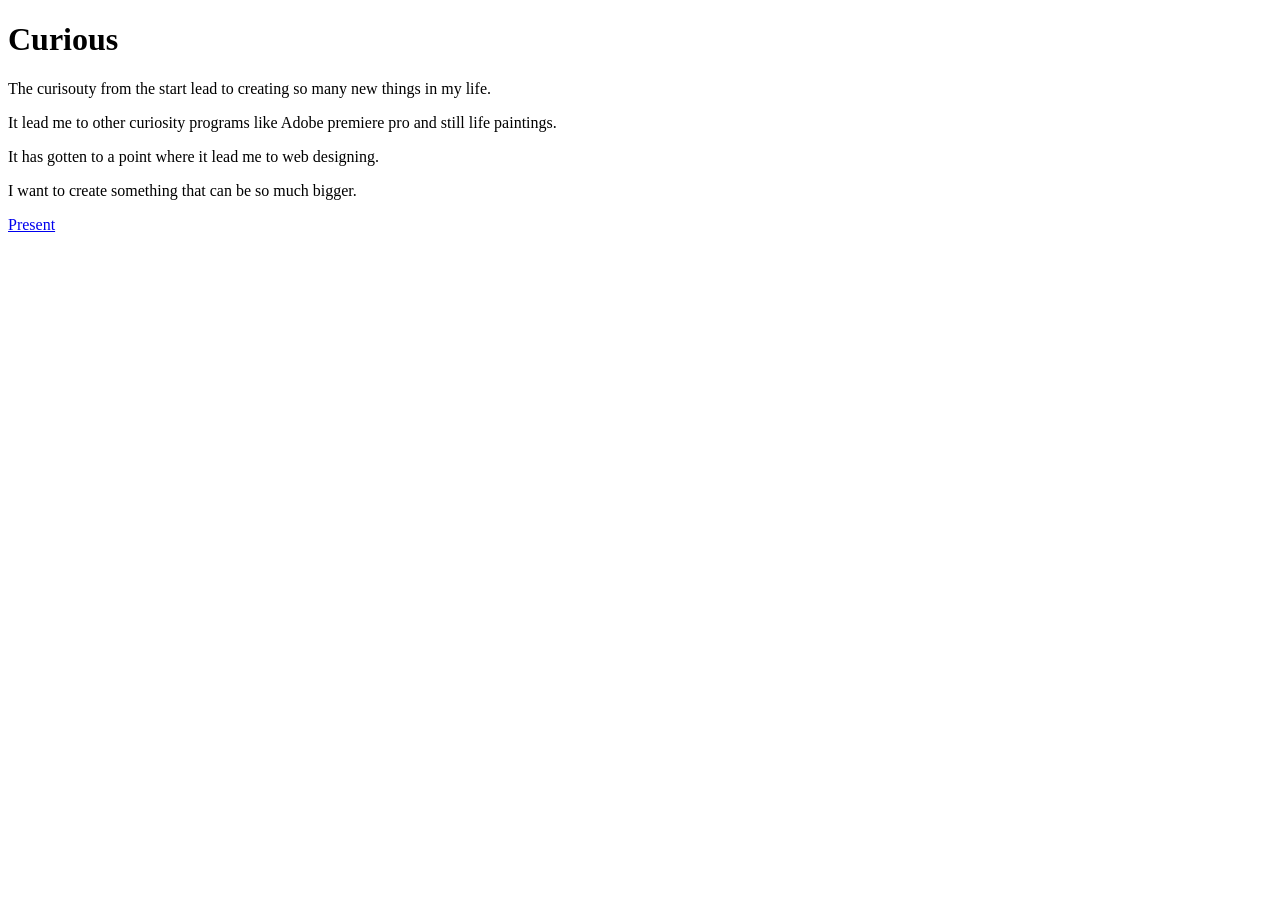
==== curious.html @ b87a7528 "New project test" ====
<!DOCTYPE html>
<html lang="en">
  <head>
    <meta charset="utf-8">
    <title>Curious</title>
  </head>
  <body>

    <h1>Curious</h1>

    <p>The curisouty from the start lead to creating so many new things in my life.</p>
    <p>It lead me to other curiosity programs like Adobe premiere pro and still life paintings.</p>
    <p>It has gotten to a point where it lead me to web designing.</p>
    <p>I want to create something that can be so much bigger.</p>

    <a href="present.html">Present</a>

  </body>
</html>
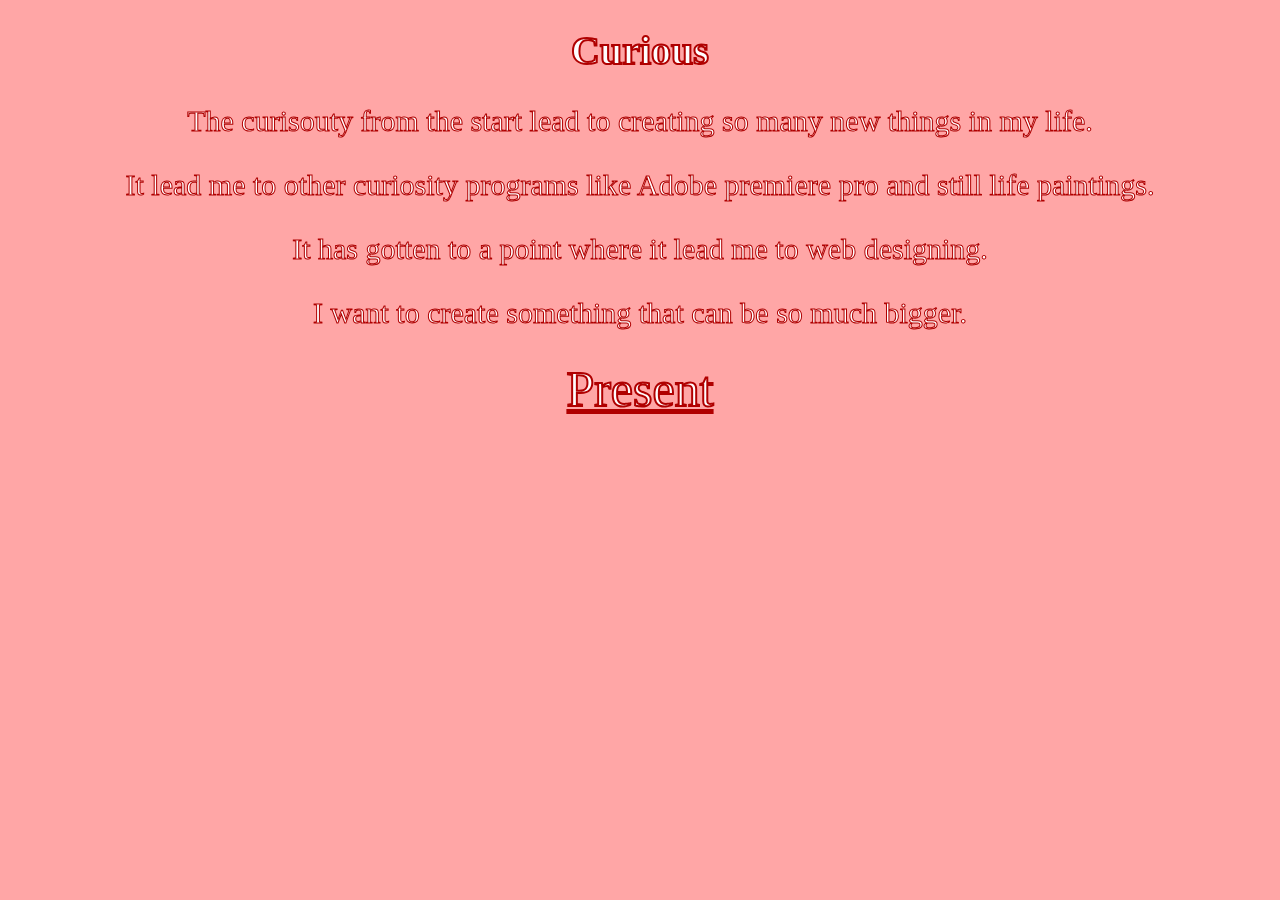
==== commit e1f87c21: "Reposition from old codespace" ====
--- a/curious.html
+++ b/curious.html
@@ -3,6 +3,7 @@
   <head>
     <meta charset="utf-8">
     <title>Curious</title>
+    <link rel="stylesheet" href="./assets/css/style.css">
   </head>
   <body>
 
--- a/assets/css/style.css
+++ b/assets/css/style.css
@@ -0,0 +1,27 @@
+body {
+  font-family: Comic Sans MS;
+  background-color: rgb(255, 166, 166);
+  text-align: center;
+}
+
+h1 {
+  color: rgb(254, 254, 255);
+  font-size: 40px;
+  -webkit-text-stroke: 2px rgb(176, 0, 0);
+}
+
+p {
+  color: rgb(254, 254, 255);
+  font-size: 30px;
+  -webkit-text-stroke: 1px rgb(176, 0, 0);
+}
+
+a {
+  color: rgb(254, 254, 255);
+  font-size: 50px;
+  -webkit-text-stroke: 2px rgb(176, 0, 0);
+}
+
+img {
+  width: 700px;
+}
